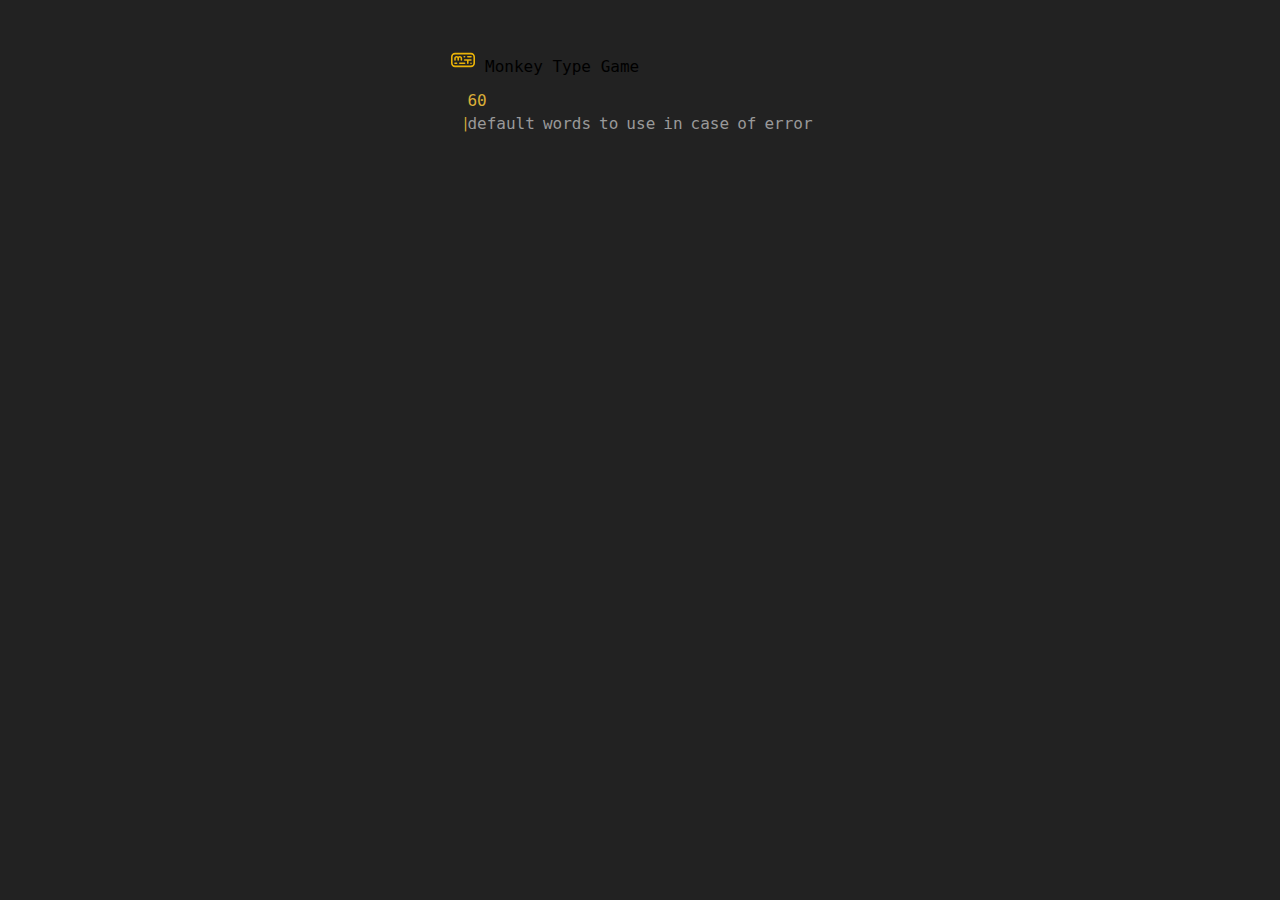
==== index.html @ 16b40a97 "test deploy" ====
<!DOCTYPE html>
<html lang="en">
<head>
    <meta charset="UTF-8">
    <meta name="viewport" content="width=device-width, initial-scale=1.0">
    <title>Monkey Type ⌨️</title>

    <!-- Style -->
    <link rel="stylesheet" href="./CSS/normalize.css">
    <link rel="stylesheet" href="./CSS/style.css">

</head>
<body>
    <header>
        <svg xmlns="http://www.w3.org/2000/svg" width="24" height="24" viewBox="0 0 24 24"><path fill="#eab308" d="M20 14.4a.8.8 0 1 1 0 1.6a.8.8 0 0 1 0-1.6Zm-11.2 0h4.8a.8.8 0 1 1 0 1.6H8.8a.8.8 0 1 1 0-1.6ZM7.2 9.6a.8.8 0 0 1 .8.8V12a.8.8 0 1 1-1.6 0v-1.6a.8.8 0 0 1 .8-.8Zm-3.999.759A2.4 2.4 0 0 1 7.2 8.612a2.4 2.4 0 0 1 4 1.788V12a.8.8 0 1 1-1.6 0v-1.6a.8.8 0 1 0-1.6 0V12a.8.8 0 1 1-1.6 0v-1.6a.8.8 0 1 0-1.6 0V12a.8.8 0 1 1-1.6 0v-1.6l.001-.041ZM17.6 12.8v2.4a.8.8 0 1 1-1.6 0v-2.4h-2.306c-.493 0-.894-.358-.894-.8c0-.442.401-.8.894-.8h6.212c.493 0 .894.358.894.8c0 .442-.401.8-.894.8H17.6ZM16.8 8H20a.8.8 0 1 1 0 1.6h-3.2a.8.8 0 1 1 0-1.6ZM4 14.4h1.6a.8.8 0 1 1 0 1.6H4a.8.8 0 1 1 0-1.6ZM13.2 8h.4a.8.8 0 1 1 0 1.6h-.4a.8.8 0 1 1 0-1.6ZM1.6 14.4H0V8.8c0-2.208 1.792-4 4-4h16c2.208 0 4 1.792 4 4v6.4c0 2.208-1.792 4-4 4H4c-2.208 0-4-1.792-4-4v-1.6h1.6v1.6A2.4 2.4 0 0 0 4 17.6h16a2.4 2.4 0 0 0 2.4-2.4V8.8A2.4 2.4 0 0 0 20 6.4H4a2.4 2.4 0 0 0-2.4 2.4v5.6Z"/></svg>
        <Span>Monkey Type Game</Span>
    </header>

    <main>
        <section id="game">
            <time></time>
            <p></p>
            <input autofocus>
        </section>
        <section id="results">
            <h2>wpm</h2>
            <h3 id="results-wpm"></h3>

            <button id="reload-button">
                <svg width="24" height="24" viewBox="0 0 24 24" fill="none" stroke="currentColor" stroke-width="1.5"
                stroke-linecap="round" stroke-linejoin="round">
                <path stroke="none" d="M0 0h24v24H0z" fill="none" />
                <path d="M19.933 13.041a8 8 0 1 1 -9.925 -8.788c3.899 -1 7.935 1.007 9.425 4.747" />
                <path d="M20 4v5h-5" />
              </svg>
            </button>
        </section>
    </main>
    <script src="./JS/Data.js"></script>
</body>
</html>
---- CSS/style.css ----
:root{
    color-scheme: light dark;
    --green: #00b755;
    --yellow: #daaf38;
    --red: #ca4754;
    --black: #222;
    --gray: #999;
}

body{
    background: var(--black);
    font-family: menlo, monospace;
    display: grid;
    padding: 32px;
    justify-content: center;
    margin-top: 32px;
    padding: 16px;
}

section{
    padding: 16px;
    display: flex;
    flex-direction: column;
    gap: 4px;
    max-width: 500px;
}

input{
    z-index: -999;
    position: absolute;
    top: 0;
    left: 0;
    pointer-events: none;
    opacity: 0;
}

time{
    color: var(--yellow);
}

p{
    display: flex;
    flex-wrap: wrap;
    gap: 3px 8px;
    margin: 0;
}

letter {
    color: var(--gray);
    position: relative;

    &.active::before {
      content: '|';
      color: var(--yellow);
      font-size: 14px;
      position: absolute;
      left: -65%;
      animation: 1s blink infinite ease-in-out;
    }

    &.active.is-last::before {
      left: 65%;
    }

    &.correct {
      color: var(--green);
    }

    &.incorrect {
      color: var(--red);
    }
  }

  word {
    border-bottom: 1.5px solid transparent;
    transition: border-color 0.3s ease-in-out;

    &.marked {
      border-color: var(--red);
    }
  }

  @keyframes blink {

    0%,
    25% {
      opacity: 1;
    }

    75% {
      opacity: 0;
    }
  }

  #game {
    display: flex;
  }

  #results {
    display: none;
  }

  h2 {
    font-weight: 400;
    opacity: .4;
    margin: 0;
    font-size: 16px;
  }

  h3 {
    font-weight: 400;
    margin: 0;
    font-size: 24px;
    color: var(--yellow);
  }

  button {
    background: transparent;
    border: 0;
    margin-top: 32px;
    padding: 8px;
    opacity: .4;
    display: inline-block;
    transition: opacity 0.3s ease-in-out, transform 0.3s ease-in-out;
    cursor: pointer;
    border-radius: 16px;

    &:hover {
      background: #444;
      opacity: 1;
      scale: 110%;
    }
  }
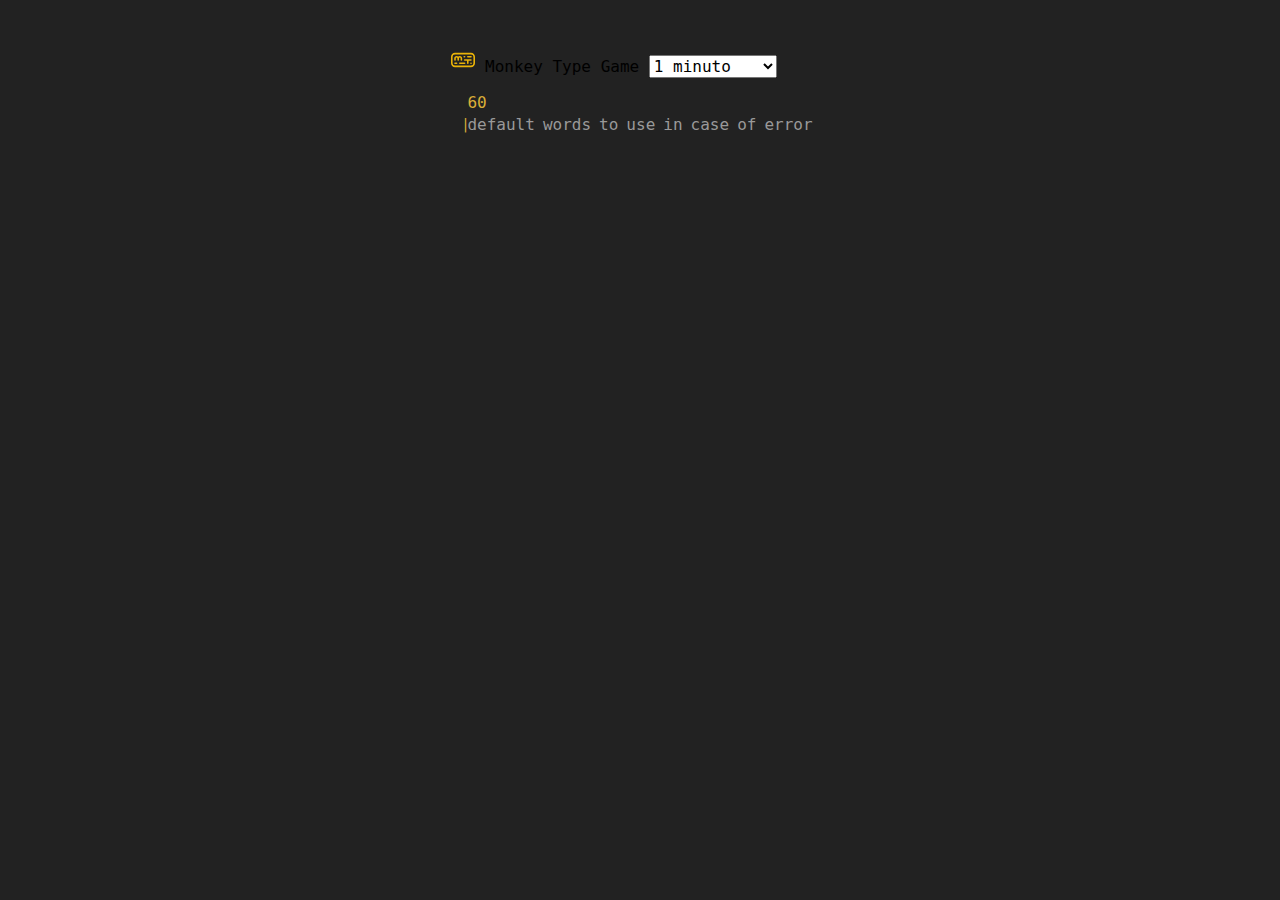
==== commit 090771ba: "New Feature" ====
--- a/index.html
+++ b/index.html
@@ -8,12 +8,17 @@
     <!-- Style -->
     <link rel="stylesheet" href="./CSS/normalize.css">
     <link rel="stylesheet" href="./CSS/style.css">
-
 </head>
 <body>
     <header>
-        <svg xmlns="http://www.w3.org/2000/svg" width="24" height="24" viewBox="0 0 24 24"><path fill="#eab308" d="M20 14.4a.8.8 0 1 1 0 1.6a.8.8 0 0 1 0-1.6Zm-11.2 0h4.8a.8.8 0 1 1 0 1.6H8.8a.8.8 0 1 1 0-1.6ZM7.2 9.6a.8.8 0 0 1 .8.8V12a.8.8 0 1 1-1.6 0v-1.6a.8.8 0 0 1 .8-.8Zm-3.999.759A2.4 2.4 0 0 1 7.2 8.612a2.4 2.4 0 0 1 4 1.788V12a.8.8 0 1 1-1.6 0v-1.6a.8.8 0 1 0-1.6 0V12a.8.8 0 1 1-1.6 0v-1.6a.8.8 0 1 0-1.6 0V12a.8.8 0 1 1-1.6 0v-1.6l.001-.041ZM17.6 12.8v2.4a.8.8 0 1 1-1.6 0v-2.4h-2.306c-.493 0-.894-.358-.894-.8c0-.442.401-.8.894-.8h6.212c.493 0 .894.358.894.8c0 .442-.401.8-.894.8H17.6ZM16.8 8H20a.8.8 0 1 1 0 1.6h-3.2a.8.8 0 1 1 0-1.6ZM4 14.4h1.6a.8.8 0 1 1 0 1.6H4a.8.8 0 1 1 0-1.6ZM13.2 8h.4a.8.8 0 1 1 0 1.6h-.4a.8.8 0 1 1 0-1.6ZM1.6 14.4H0V8.8c0-2.208 1.792-4 4-4h16c2.208 0 4 1.792 4 4v6.4c0 2.208-1.792 4-4 4H4c-2.208 0-4-1.792-4-4v-1.6h1.6v1.6A2.4 2.4 0 0 0 4 17.6h16a2.4 2.4 0 0 0 2.4-2.4V8.8A2.4 2.4 0 0 0 20 6.4H4a2.4 2.4 0 0 0-2.4 2.4v5.6Z"/></svg>
-        <Span>Monkey Type Game</Span>
+        <svg xmlns="http://www.w3.org/2000/svg" width="24" height="24" viewBox="0 0 24 24">
+            <path fill="#eab308" d="M20 14.4a.8.8 0 1 1 0 1.6a.8.8 0 0 1 0-1.6Zm-11.2 0h4.8a.8.8 0 1 1 0 1.6H8.8a.8.8 0 1 1 0-1.6ZM7.2 9.6a.8.8 0 0 1 .8.8V12a.8.8 0 1 1-1.6 0v-1.6a.8.8 0 0 1 .8-.8Zm-3.999.759A2.4 2.4 0 0 1 7.2 8.612a2.4 2.4 0 0 1 4 1.788V12a.8.8 0 1 1-1.6 0v-1.6a.8.8 0 1 0-1.6 0V12a.8.8 0 1 1-1.6 0v-1.6a.8.8 0 1 0-1.6 0V12a.8.8 0 1 1-1.6 0v-1.6l.001-.041ZM17.6 12.8v2.4a.8.8 0 1 1-1.6 0v-2.4h-2.306c-.493 0-.894-.358-.894-.8c0-.442.401-.8.894-.8h6.212c.493 0 .894.358.894.8c0 .442-.401.8-.894.8H17.6ZM16.8 8H20a.8.8 0 1 1 0 1.6h-3.2a.8.8 0 1 1 0-1.6ZM4 14.4h1.6a.8.8 0 1 1 0 1.6H4a.8.8 0 1 1 0-1.6ZM13.2 8h.4a.8.8 0 1 1 0 1.6h-.4a.8.8 0 1 1 0-1.6ZM1.6 14.4H0V8.8c0-2.208 1.792-4 4-4h16c2.208 0 4 1.792 4 4v6.4c0 2.208-1.792 4-4 4H4c-2.208 0-4-1.792-4-4v-1.6h1.6v1.6A2.4 2.4 0 0 0 4 17.6h16a2.4 2.4 0 0 0 2.4-2.4V8.8A2.4 2.4 0 0 0 20 6.4H4a2.4 2.4 0 0 0-2.4 2.4v5.6Z"/>
+        </svg>
+        <span>Monkey Type Game</span>
+        <select id="time-select">
+            <option value="60">1 minuto</option>
+            <option value="30">30 segundos</option>
+        </select>
     </header>
 
     <main>
@@ -25,17 +30,17 @@
         <section id="results">
             <h2>wpm</h2>
             <h3 id="results-wpm"></h3>
-
+            <h2>Accuracy</h2>
+            <h3 id="results-accuracy"></h3>
             <button id="reload-button">
-                <svg width="24" height="24" viewBox="0 0 24 24" fill="none" stroke="currentColor" stroke-width="1.5"
-                stroke-linecap="round" stroke-linejoin="round">
-                <path stroke="none" d="M0 0h24v24H0z" fill="none" />
-                <path d="M19.933 13.041a8 8 0 1 1 -9.925 -8.788c3.899 -1 7.935 1.007 9.425 4.747" />
-                <path d="M20 4v5h-5" />
-              </svg>
+                <svg width="24" height="24" viewBox="0 0 24 24" fill="none" stroke="currentColor" stroke-width="1.5" stroke-linecap="round" stroke-linejoin="round">
+                    <path stroke="none" d="M0 0h24v24H0z" fill="none" />
+                    <path d="M19.933 13.041a8 8 0 1 1 -9.925 -8.788c3.899 -1 7.935 1.007 9.425 4.747" />
+                    <path d="M20 4v5h-5" />
+                </svg>
             </button>
         </section>
     </main>
     <script src="./JS/Data.js"></script>
 </body>
-</html>+</html>
